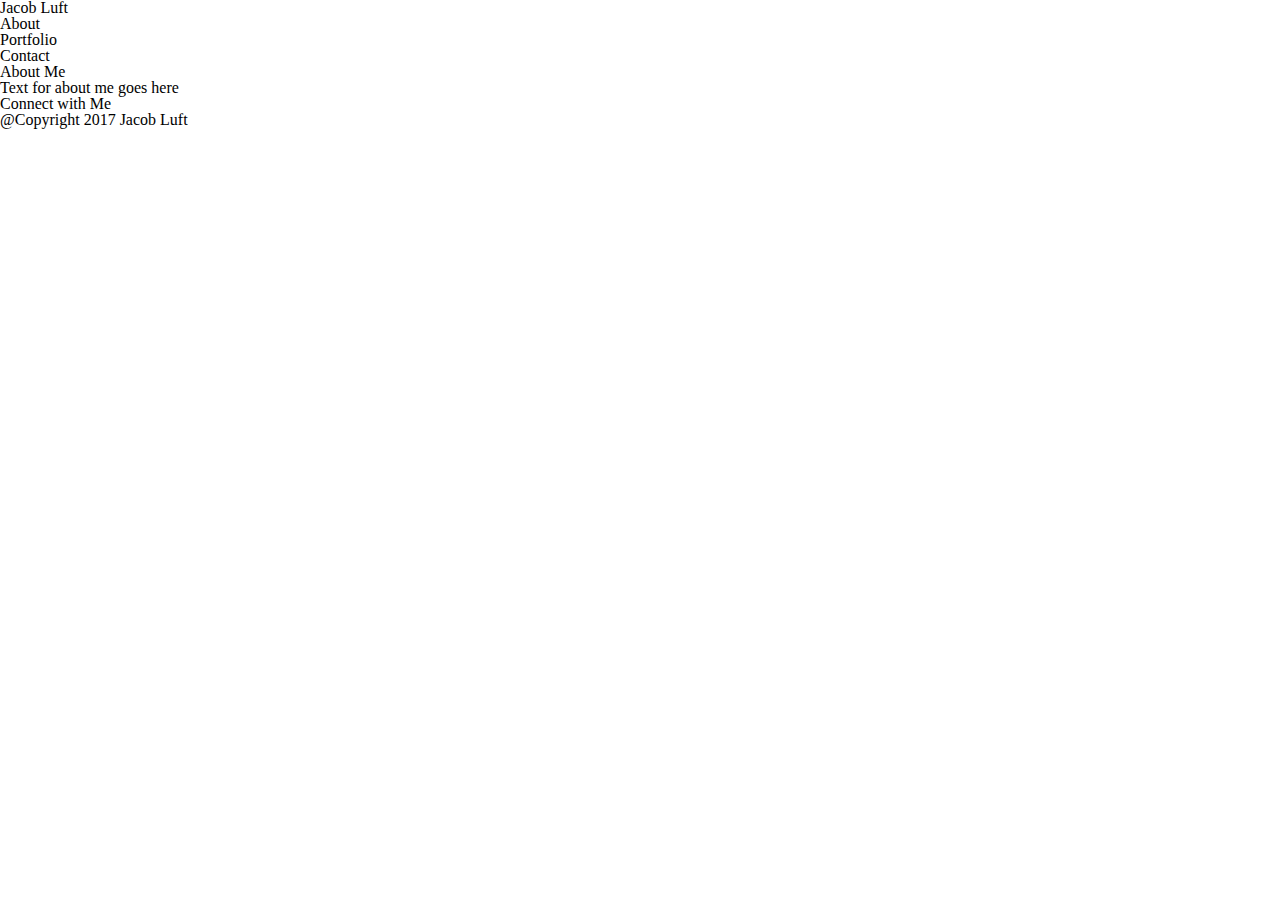
==== index.html @ efe91bd9 "initial site files" ====
<!DOCTYPE html>
<html>
<head>
	<meta charset="utf-8">
	<title>JBL Portfolio</title>
	<link rel="stylesheet" type="text/css" href="assets/css/reset.css">
	<link rel="stylesheet" type="text/css" href="assets/css/style.css">
</head>
<body>

<h1>Jacob Luft</h1>

<h2>About</h2>
<h2>Portfolio</h2>
<h2>Contact</h2>


<section>
<div>About Me

<p>Text for about me goes here</p>

</div>

<div>Connect with Me</div>

</section>

<footer>@Copyright 2017 Jacob Luft
</footer>

</body>
</html>
---- assets/css/style.css ----
style.css
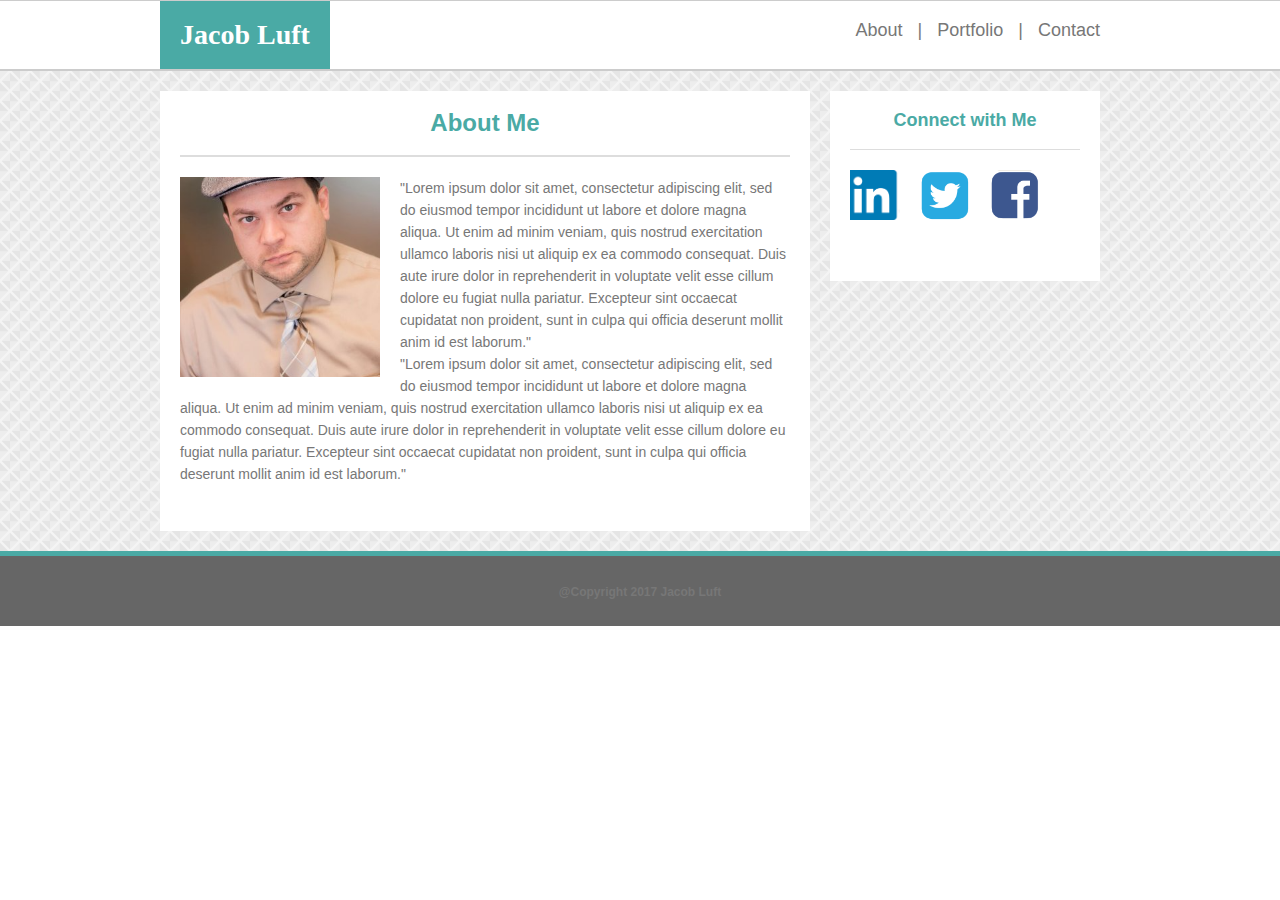
==== commit 08cc10f5: "firstpagedone" ====
--- a/index.html
+++ b/index.html
@@ -8,23 +8,43 @@
 </head>
 <body>
 
+<div class="container">
+
+
+<div id="header">
 <h1>Jacob Luft</h1>
 
-<h2>About</h2>
-<h2>Portfolio</h2>
-<h2>Contact</h2>
+<p id="Links">About &nbsp;&nbsp;|&nbsp;&nbsp; Portfolio &nbsp;&nbsp;|&nbsp;&nbsp; Contact</p>
+</div>
 
+<div class="wrapper">
 
-<section>
-<div>About Me
+<div id="header">
 
-<p>Text for about me goes here</p>
+<div id="aboutme">
+About Me
+
+<div id="article">
+<img src="assets/images/headshot.png">
+<p>"Lorem ipsum dolor sit amet, consectetur adipiscing elit, sed do eiusmod tempor incididunt ut labore et dolore magna aliqua. Ut enim ad minim veniam, quis nostrud exercitation ullamco laboris nisi ut aliquip ex ea commodo consequat. Duis aute irure dolor in reprehenderit in voluptate velit esse cillum dolore eu fugiat nulla pariatur. Excepteur sint occaecat cupidatat non proident, sunt in culpa qui officia deserunt mollit anim id est laborum."
+</p>
+<p>
+"Lorem ipsum dolor sit amet, consectetur adipiscing elit, sed do eiusmod tempor incididunt ut labore et dolore magna aliqua. Ut enim ad minim veniam, quis nostrud exercitation ullamco laboris nisi ut aliquip ex ea commodo consequat. Duis aute irure dolor in reprehenderit in voluptate velit esse cillum dolore eu fugiat nulla pariatur. Excepteur sint occaecat cupidatat non proident, sunt in culpa qui officia deserunt mollit anim id est laborum."</p>
 
 </div>
+</div>
 
-<div>Connect with Me</div>
+<div id="connect">
+Connect with Me
 
-</section>
+<div id="icons">
+<a target="_blank" href="https://www.linkedin.com/in/jacob-luft-43a8b93/"><img class="icon1" src="assets/images/linkedin.png"></a>
+<a target="_blank" href="https://twitter.com/jbluft"><img class="icon2" src="assets/images/twitter.png"></a>
+<a target="_blank" href="https://www.facebook.com/jbluft"><img class="icon3" src="assets/images/facebook.png"></a>
+</div>
+
+</div>
+</div>
 
 <footer>@Copyright 2017 Jacob Luft
 </footer>
--- a/assets/css/style.css
+++ b/assets/css/style.css
@@ -1 +1,134 @@
-style.css+body {
+	display: inline;
+}
+
+.container {
+	font-family: 'Arial', 'Helvetica Neue', Helvetica, sans-serif;
+	font-size: 18px;
+	color: #777777;
+	text-align: center;
+	border-style: solid;
+	border-top-width: 1px;
+	border-color: #cccccc;
+
+}
+
+#header {
+	width: 960px;
+	margin: auto;
+
+}
+
+h1 {
+	font-family: 'Georgia', Times, Times New Roman, serif;
+	background: #4aaaa5;
+	color: #fff;
+	font-size: 28px;
+	font-weight: bold;
+	float: left;
+	padding: 20px;
+}
+
+#Links {
+	float: right;
+	padding: 20px;
+}
+
+.wrapper {
+		clear: both;
+		overflow: auto;
+		margin: auto;
+		background-image: url(../images/stonehaven.png);
+		border-style: solid;
+		border-top-width: 2px;
+		border-color: #cccccc;
+	}
+
+#aboutme {
+	padding: 20px 0px 20px 0px;
+	margin: 20px 0px 20px 0px;
+	height: 200px;
+	background: #ffffff;
+	width: 650px;
+	height: 400px;
+	float: left;
+	color: #4aaaa5;
+	font-weight: bold;
+	font-size: 24px;
+}
+
+#article {
+	padding: 20px 0px 20px 0px;
+	margin: 20px;
+	border-style: solid;
+	text-align: left;
+	border-color: #dddddd;
+	border-top-width: 2px;
+	position: relative;
+	background-color: #ffffff;
+	height: 300px;
+	color: #777777;
+	font-size: 14px;
+	font-weight: normal;
+	line-height: 22px;
+	font-family: 'Arial', 'Helvetica Neue', Helvetica, sans-serif;
+}
+
+
+#icons {
+	padding: 20px 0px 20px 0px;
+	margin: 20px;
+	border-style: solid;
+	text-align: left;
+	border-color: #dddddd;
+	border-top-width: 1px;
+	position: relative;
+	background-color: #ffffff;
+}
+img {
+	object-fit: cover;
+	width: 200px;
+	height: 200px;
+	float: left;
+	padding-right: 20px;
+}
+
+.icon1 {
+	width: 50px;
+	height: 50px;
+}
+
+.icon2 {
+	width: 50px;
+	height: 50px;
+}
+
+.icon3 {
+	width: 50px;
+	height: 50px;
+}
+
+#connect {
+	padding: 20px 0px 20px 0px;
+	margin: 20px 20px 20px 0px;
+	height: 150px;
+	background: #ffffff;
+	width: 270px;
+	float: right;
+	color: #4aaaa5;
+	font-weight: bold;
+	font-size: 18px;
+}
+
+footer {
+	clear: both;
+	overflow: auto;
+	border-style: solid;
+	border-top-width: 5px;
+	border-color: #4aaaa5;
+	background-color: #666666;
+	height: 40px;
+	font-weight: bold;
+	padding-top: 30px;
+	font-size: 12px;
+}